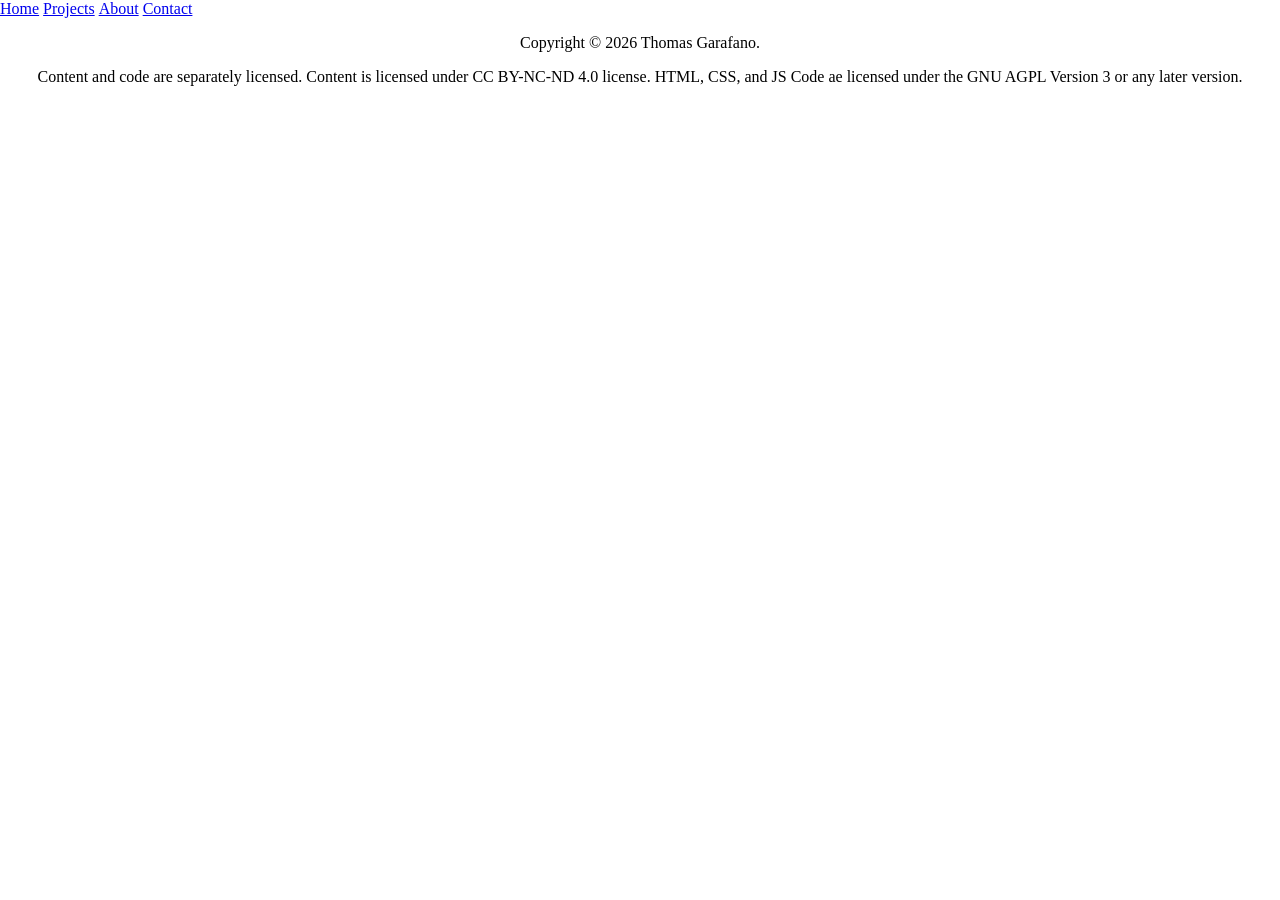
==== about.html @ 2646d241 "Initial Commit" ====
<!DOCTYPE html>

<!-- Copyright 2026 Thomas Garafano. Content and code are separately licensed. Content is licensed under CC BY-NC-ND 4.0 license. HTML, CSS, and JS Code are licensed under the GNU AGPL Version 3 or any later version. -->

<!-- Content SPDX-License-Identifier: CC-BY-NC-ND-4.0 -->
<!-- HTML, CSS, and JS Code SPDX-License-Identifier: AGPL-3.0-or-later -->

<html lang="en">

  <head>
    <meta charset="UTF-8">
    <meta name="viewport" content="width=device-width, initial-scale=1.0">
    <title>Personal Portfolio: Template</title>
    <link rel="stylesheet" href="css/style.css">
    <script src="scripts/script.js"></script>
  </head>

  <body>
    <header>
      <nav>
        <ul>
          <li><a href="index.html">Home</a></li>
          <li><a href="projects.html">Projects</a></li>
          <li><a href="about.html">About</a></li>
          <li><a href="contact.html">Contact</a></li>
        </ul>
      </nav>
    </header>

    <main>

    </main>

    <footer>
      <p>Copyright &copy; 2026 Thomas Garafano.</p>
      <p>Content and code are separately licensed. Content is licensed under CC BY-NC-ND 4.0 license. HTML, CSS, and JS Code ae licensed under the GNU AGPL Version 3 or any later version.</p>  
    </footer>
  </body>
</html>
---- css/style.css ----
/*
Copyright 2026 Thomas Garafano. Content and code are separately licensed. Content is licensed under CC BY-NC-ND 4.0 license. HTML, CSS, and JS Code are licensed under the GNU AGPL Version 3 or any later version.

Content SPDX-License-Identifier: CC-BY-NC-ND-4.0
HTML, CSS, and JS Code SPDX-License-Identifier: AGPL-3.0-or-later
*/

/* CSS Reset */
body, header, nav, nav ul, main, footer, img, h1, h3, h4, article, div {
  margin: 0;
  padding: 0;
  border: 0;
}

nav {

}

nav ul {

}

nav li {
  display: inline-block;
}

nav li a {

}

main {
  display: flex;
  flex-direction: column;
  align-items: center;
}

footer {
  text-align: center;
}

/* ID Specific CSS */
#resume {
  display: none;
  border: solid;
  border-top: none;
  padding: 2em;
  margin: 0 2em 2em 2em;
  width: 75vw;
  
  
}

#resumeButton {
  display: block;
  border: solid;
  width: 75vw;
  padding: 2em;
  margin: 2em 2em 0 2em
}
#resumeButton div {
  text-align: center;
}
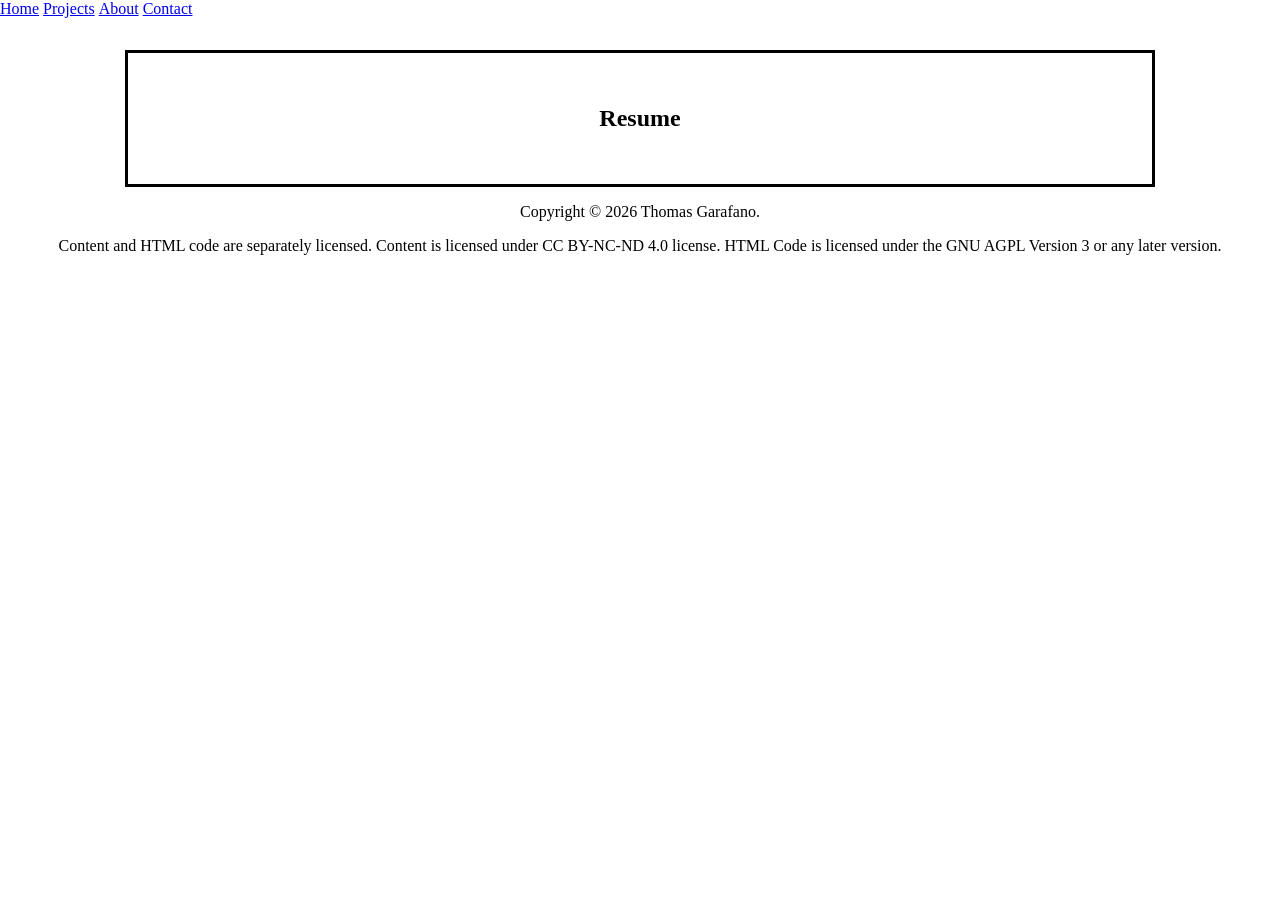
==== commit e42f3611: "Added fonts, fixed script, added resume, and added projects" ====
--- a/about.html
+++ b/about.html
@@ -10,9 +10,11 @@
   <head>
     <meta charset="UTF-8">
     <meta name="viewport" content="width=device-width, initial-scale=1.0">
-    <title>Personal Portfolio: Template</title>
+    <title>Personal Portfolio: About</title>
     <link rel="stylesheet" href="css/style.css">
-    <script src="scripts/script.js"></script>
+    <link rel="preconnect" href="https://fonts.googleapis.com">
+    <link rel="preconnect" href="https://fonts.gstatic.com" crossorigin>
+    <link href="https://fonts.googleapis.com/css2?family=Rajdhani:wght@300;400;500;600;700&display=swap" rel="stylesheet">
   </head>
 
   <body>
@@ -28,12 +30,77 @@
     </header>
 
     <main>
+      <a id="resumeButton" onclick="resume()">
+        <div>
+          <h2>Resume</h2>
+        </div>
+      </a>
+      <article id="resume">
+        <h3>Skills</h3>
+        <ul>
+          <li>Microsoft Office - Word, Excel, PowerPoint, Access</li>
+          <li>Python</li>
+          <li>Java</li>
+          <li>JavaFX</li>
+          <li>PHP</li>
+          <li>JavaScript</li>
+          <li>QML Qt Quick</li>
+          <li>HTML</li>
+          <li>CSS</li>
+          <li>MySQL</li>
+          <li>XAMPP</li>
+          <li>Unix</li>
+          <li>Linux</li>
+          <li>Git</li>
+          <li>Github</li>
+          <li>Bash</li>
+          <li>Cisco Networking</li>
+          <li>Cashier</li>
+          <li>Self Checkout</li>
+        </ul>
 
+        <br>
+
+        <h3>Education</h3>
+        <ul>
+          <li>Cisco Networking Academy Program</li>
+          <p style="text-indent:2em">Farmingdale State College</p>
+          <p style="text-indent:2em">August 2024 to December 2025</p>
+          <p style="padding-left:4em">Three semester series of courses to prepare students for the CCNA exam in order to get their CCNA certification. I am currently in the third course of three.</p>
+
+          <li>Undergraduate in Computer Science & Information Systems</li>
+          <p style="text-indent:2em">Farmingdale State College</p>
+          <p style="text-indent:2em">August 2023 to Present</p>
+          <p style="text-indent:2em">Expected Graduation: May 2027</p>
+        </ul>
+
+        <h3>Work Experience</h3>
+        <p>Blue Line Mobile RV Repair, Islip NY, Helper, April 2023 to Present</p>
+        <ul>
+          <li>Assisted with installation and repair of water heaters, fan vents, awnings, and various RV components.</li>
+          <li>Performed winterization of various types of RVs</li>
+        </ul>
+        <p>Stop & Shop, East Islip NY, Front-End, November 2025 to Present</p>
+        <ul>
+          <li>Cashier</li>
+          <li>Bagger</li>
+          <li>Self Checkout</li>
+        </ul>
+
+        <h3>Certifications</h3>
+        <ul>
+          <li>CITI Program Human Subjects Research</li>
+          <li>CCNA: Switching, Routing, and Wireless Essentials</li>
+          <li>CCNA: Enterprise Networking, Security, and Automation</li>
+        </ul>
+        <h3 style="text-align: center">References available upon request</h3>
+      </article>
     </main>
 
     <footer>
       <p>Copyright &copy; 2026 Thomas Garafano.</p>
-      <p>Content and code are separately licensed. Content is licensed under CC BY-NC-ND 4.0 license. HTML, CSS, and JS Code ae licensed under the GNU AGPL Version 3 or any later version.</p>  
+      <p>Content and HTML code are separately licensed. Content is licensed under CC BY-NC-ND 4.0 license. HTML Code is licensed under the GNU AGPL Version 3 or any later version.</p>  
     </footer>
+    <script src="scripts/resume.js"></script>
   </body>
 </html>
--- a/css/style.css
+++ b/css/style.css
@@ -34,6 +34,13 @@
   align-items: center;
 }
 
+img {
+  display: block;
+  width: 720px;
+  aspect-ratio: 16 / 9;
+  border: solid 1px;
+}
+
 footer {
   text-align: center;
 }
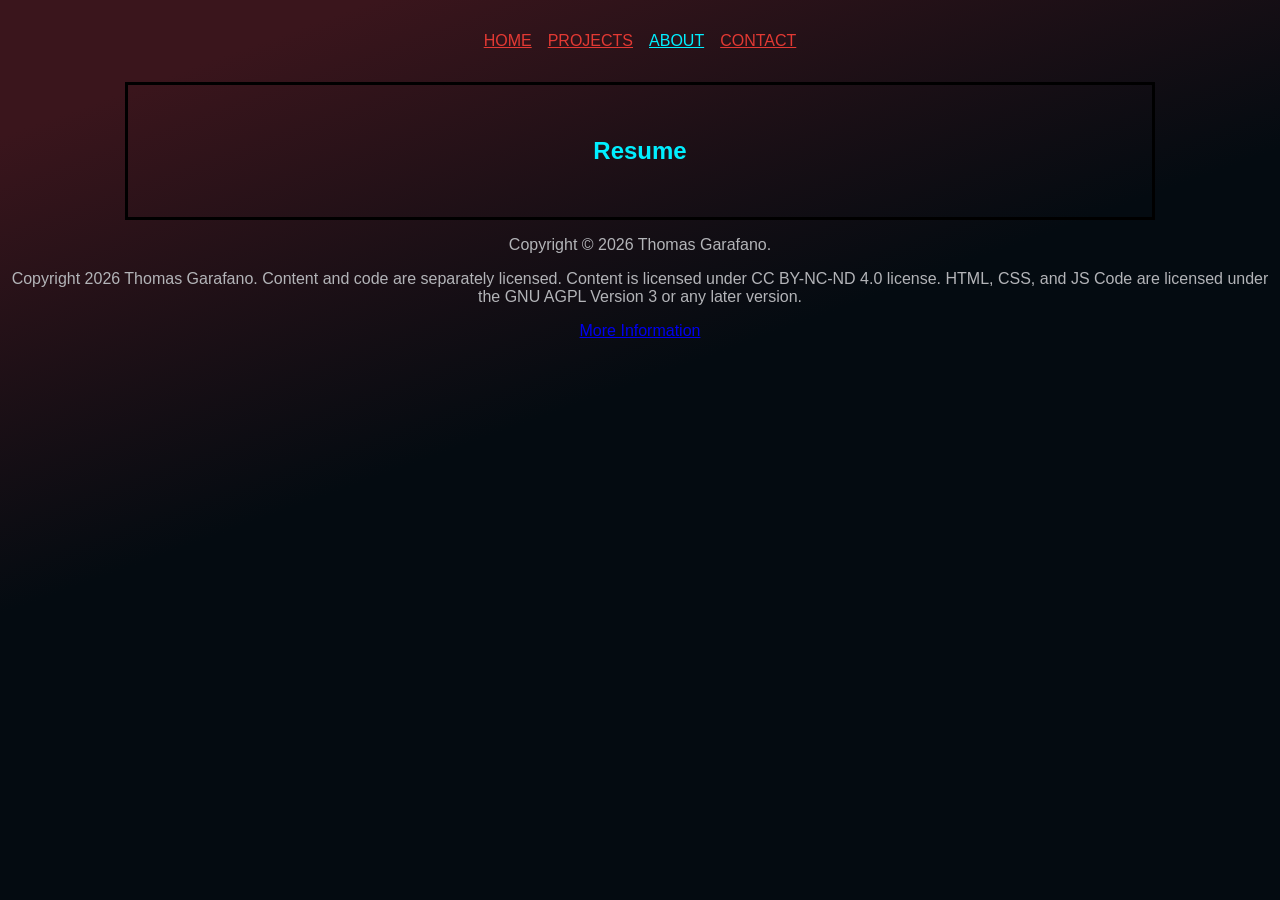
==== commit 63c3a818: "Added copyright details page, added more css, and projects" ====
--- a/about.html
+++ b/about.html
@@ -23,7 +23,7 @@
         <ul>
           <li><a href="index.html">Home</a></li>
           <li><a href="projects.html">Projects</a></li>
-          <li><a href="about.html">About</a></li>
+          <li><a class="active" href="about.html">About</a></li>
           <li><a href="contact.html">Contact</a></li>
         </ul>
       </nav>
@@ -51,6 +51,7 @@
           <li>XAMPP</li>
           <li>Unix</li>
           <li>Linux</li>
+          <li>Windows</li>
           <li>Git</li>
           <li>Github</li>
           <li>Bash</li>
@@ -99,7 +100,8 @@
 
     <footer>
       <p>Copyright &copy; 2026 Thomas Garafano.</p>
-      <p>Content and HTML code are separately licensed. Content is licensed under CC BY-NC-ND 4.0 license. HTML Code is licensed under the GNU AGPL Version 3 or any later version.</p>  
+      <p>Copyright 2026 Thomas Garafano. Content and code are separately licensed. Content is licensed under CC BY-NC-ND 4.0 license. HTML, CSS, and JS Code are licensed under the GNU AGPL Version 3 or any later version.</p>
+      <a href="copyright.html">More Information</a>
     </footer>
     <script src="scripts/resume.js"></script>
   </body>
--- a/css/style.css
+++ b/css/style.css
@@ -12,20 +12,55 @@
   border: 0;
 }
 
+:root {
+  --heading-text-color: #00efff;
+  --main-text-color: #b3b4b8;
+  --red-text-color: #e23933;
+
+}
+
+body {
+  font-family: Radjhani, sans-serif;
+  background: linear-gradient(160deg, #3a151c 10%, #040b11 45%);
+  background-attachment: fixed;
+
+  display: flex;
+  flex-direction: column;
+  align-items: center;
+  padding: 2em 0;
+
+}
+
 nav {
 
 }
 
 nav ul {
-
+  display: flex;
+  list-style: none;
+  padding: 0;
+  margin: 0;
+  gap: 16px;
 }
 
 nav li {
-  display: inline-block;
+}
+
+.active {
+  color: var(--heading-text-color);
 }
 
 nav li a {
+  color: var(--red-text-color);
+  text-transform: uppercase;
+}
 
+p {
+  color: var(--main-text-color);
+}
+
+h1, h2, h3, h4 {
+  color: var(--heading-text-color);
 }
 
 main {
@@ -36,8 +71,9 @@
 
 img {
   display: block;
-  width: 720px;
-  aspect-ratio: 16 / 9;
+  max-height: 405;
+  max-width: 720px;
+  /*aspect-ratio: 16 / 9;*/
   border: solid 1px;
 }
 
@@ -53,8 +89,13 @@
   padding: 2em;
   margin: 0 2em 2em 2em;
   width: 75vw;
-  
-  
+  background-color: white;
+  color: black;
+  max-width: 960px; 
+}
+
+#resume h3, #resume p {
+  color: black;
 }
 
 #resumeButton {
@@ -62,8 +103,18 @@
   border: solid;
   width: 75vw;
   padding: 2em;
-  margin: 2em 2em 0 2em
+  margin: 2em 2em 0 2em;
+  max-width: 960px;
 }
 #resumeButton div {
   text-align: center;
 }
+
+#hyprland-metro, #flashcard, #ramCentral {
+  max-width: 720px;
+  text-align: center;
+}
+
+pre { 
+  color: var(--main-text-color);
+}
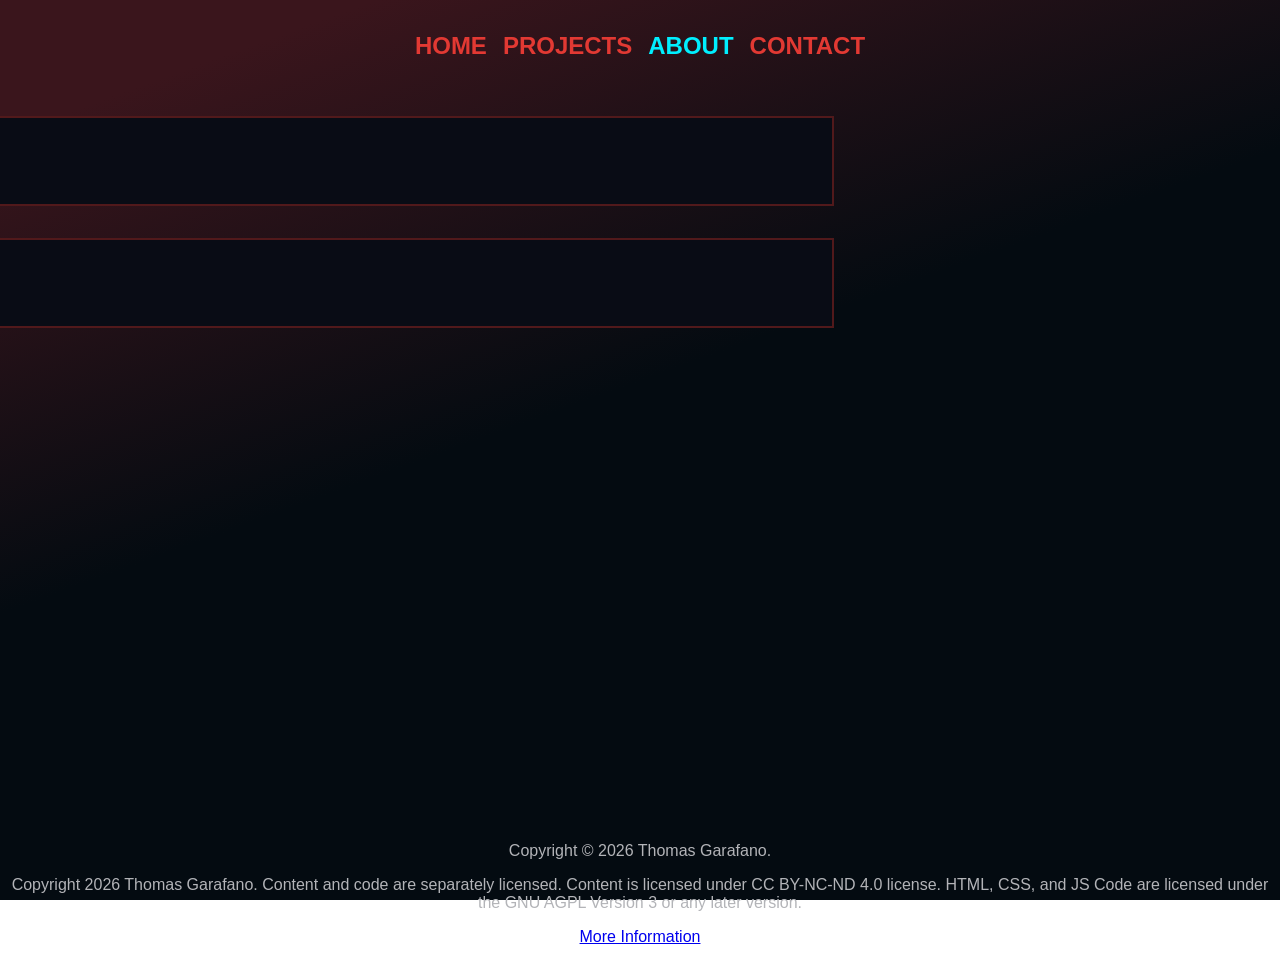
==== commit e37e3f6a: "Added more CSS, and added About Me section" ====
--- a/about.html
+++ b/about.html
@@ -29,73 +29,92 @@
       </nav>
     </header>
 
-    <main>
-      <a id="resumeButton" onclick="resume()">
-        <div>
-          <h2>Resume</h2>
-        </div>
-      </a>
-      <article id="resume">
-        <h3>Skills</h3>
-        <ul>
-          <li>Microsoft Office - Word, Excel, PowerPoint, Access</li>
-          <li>Python</li>
-          <li>Java</li>
-          <li>JavaFX</li>
-          <li>PHP</li>
-          <li>JavaScript</li>
-          <li>QML Qt Quick</li>
-          <li>HTML</li>
-          <li>CSS</li>
-          <li>MySQL</li>
-          <li>XAMPP</li>
-          <li>Unix</li>
-          <li>Linux</li>
-          <li>Windows</li>
-          <li>Git</li>
-          <li>Github</li>
-          <li>Bash</li>
-          <li>Cisco Networking</li>
-          <li>Cashier</li>
-          <li>Self Checkout</li>
-        </ul>
+    <main id="aboutMain">
+      <div id="aboutHeaders">
+        <a class="interactiveButton" id="aboutMeButton" onclick="aboutMe()"><h3>About Me</h3></a>
+        <a class="interactiveButton" id="resumeButton" onclick="resume()"><h3>Resume</h3></a>
+      </div>
+      <div id="aboutDiv">
+        <article id="aboutMe">
+          <p>I am a first semester Senior at Farmingdale State College in Farmingdale, New York.</p>
+          <p>My major is Computer Programming & Information Systems.</p>
+          <p>I chose this major because, when in high school, I was a fan of programming.</p>
+          <p>I wanted to be a software engineer when I got out of college.</p>
+          <p>Once I was in college, I realized that I prefer the information systems more than programming.</p>
+          <p>Mainly, networking.</p>
+          <p>The first networking course was required by my major. I did not believe that I would enjoy it.</p>
+          <p>After starting, it became my favorite course I had taken so far.</p>
+          <p>I took the other two courses as an electives after that.</p>
+          <p>I plan on getting my Cisco Certified Network Associate (CCNA) certification later this year.</p>
+          <p>I still enjoy programming on the side, just not professionally.</p>
+          <br>
+          <p>I am currently a cashier at Stop & Shop, however, I plan on becoming a network engineer after college.</p>
 
-        <br>
+        </article>
 
-        <h3>Education</h3>
-        <ul>
-          <li>Cisco Networking Academy Program</li>
-          <p style="text-indent:2em">Farmingdale State College</p>
-          <p style="text-indent:2em">August 2024 to December 2025</p>
-          <p style="padding-left:4em">Three semester series of courses to prepare students for the CCNA exam in order to get their CCNA certification. I am currently in the third course of three.</p>
+        <article id="resume">
+          <h3>Skills</h3>
+          <ul>
+            <li>Microsoft Office - Word, Excel, PowerPoint, Access</li>
+            <li>Python</li>
+            <li>Java</li>
+            <li>JavaFX</li>
+            <li>PHP</li>
+            <li>JavaScript</li>
+            <li>QML Qt Quick</li>
+            <li>HTML</li>
+            <li>CSS</li>
+            <li>MySQL</li>
+            <li>XAMPP</li>
+            <li>Unix</li>
+            <li>Linux</li>
+            <li>Windows</li>
+            <li>Git</li>
+            <li>Github</li>
+            <li>Bash</li>
+            <li>Cisco Networking</li>
+            <li>Cashier</li>
+            <li>Self Checkout</li>
+          </ul>
 
-          <li>Undergraduate in Computer Science & Information Systems</li>
-          <p style="text-indent:2em">Farmingdale State College</p>
-          <p style="text-indent:2em">August 2023 to Present</p>
-          <p style="text-indent:2em">Expected Graduation: May 2027</p>
-        </ul>
+          <br>
 
-        <h3>Work Experience</h3>
-        <p>Blue Line Mobile RV Repair, Islip NY, Helper, April 2023 to Present</p>
-        <ul>
-          <li>Assisted with installation and repair of water heaters, fan vents, awnings, and various RV components.</li>
-          <li>Performed winterization of various types of RVs</li>
-        </ul>
-        <p>Stop & Shop, East Islip NY, Front-End, November 2025 to Present</p>
-        <ul>
-          <li>Cashier</li>
-          <li>Bagger</li>
-          <li>Self Checkout</li>
-        </ul>
+          <h3>Education</h3>
+          <ul>
+            <li>Cisco Networking Academy Program</li>
+            <p style="text-indent:2em">Farmingdale State College</p>
+            <p style="text-indent:2em">August 2024 to December 2025</p>
+            <p style="padding-left:4em">Three semester series of courses to prepare students for the CCNA exam in order to get their CCNA certification. I am currently in the third course of three.</p>
 
-        <h3>Certifications</h3>
-        <ul>
-          <li>CITI Program Human Subjects Research</li>
-          <li>CCNA: Switching, Routing, and Wireless Essentials</li>
-          <li>CCNA: Enterprise Networking, Security, and Automation</li>
-        </ul>
-        <h3 style="text-align: center">References available upon request</h3>
-      </article>
+            <li>Undergraduate in Computer Science & Information Systems</li>
+            <p style="text-indent:2em">Farmingdale State College</p>
+            <p style="text-indent:2em">August 2023 to Present</p>
+            <p style="text-indent:2em">Expected Graduation: May 2027</p>
+          </ul>
+
+          <h3>Work Experience</h3>
+          <p>Blue Line Mobile RV Repair, Islip NY, Helper, April 2023 to Present</p>
+          <ul>
+            <li>Assisted with installation and repair of water heaters, fan vents, awnings, and various RV components.</li>
+            <li>Performed winterization of various types of RVs</li>
+          </ul>
+          <p>Stop & Shop, East Islip NY, Front-End, November 2025 to Present</p>
+          <ul>
+            <li>Cashier</li>
+            <li>Bagger</li>
+            <li>Self Checkout</li>
+          </ul>
+
+          <h3>Certifications</h3>
+          <ul>
+            <li>CITI Program Human Subjects Research</li>
+            <li>CCNA: Switching, Routing, and Wireless Essentials</li>
+            <li>CCNA: Enterprise Networking, Security, and Automation</li>
+          </ul>
+          <h3 style="text-align: center">References available upon request</h3>
+          <h3 style="text-align: center">Click <a>here</a> to download a PDF</h3>
+        </article>
+      </div>
     </main>
 
     <footer>
@@ -103,6 +122,6 @@
       <p>Copyright 2026 Thomas Garafano. Content and code are separately licensed. Content is licensed under CC BY-NC-ND 4.0 license. HTML, CSS, and JS Code are licensed under the GNU AGPL Version 3 or any later version.</p>
       <a href="copyright.html">More Information</a>
     </footer>
-    <script src="scripts/resume.js"></script>
+    <script src="scripts/about.js"></script>
   </body>
 </html>
--- a/css/style.css
+++ b/css/style.css
@@ -21,6 +21,7 @@
 
 body {
   font-family: Radjhani, sans-serif;
+  font-size: 1em;
   background: linear-gradient(160deg, #3a151c 10%, #040b11 45%);
   background-attachment: fixed;
 
@@ -32,7 +33,7 @@
 }
 
 nav {
-
+  margin-bottom: 1em;
 }
 
 nav ul {
@@ -53,6 +54,9 @@
 nav li a {
   color: var(--red-text-color);
   text-transform: uppercase;
+  font-size: 1.5em;
+  font-weight: bold;
+  text-decoration: none;
 }
 
 p {
@@ -67,6 +71,8 @@
   display: flex;
   flex-direction: column;
   align-items: center;
+  min-height: 81.5vh;
+  padding: .5em;
 }
 
 img {
@@ -74,7 +80,7 @@
   max-height: 405;
   max-width: 720px;
   /*aspect-ratio: 16 / 9;*/
-  border: solid 1px;
+  border: 2px solid #51191B;
 }
 
 footer {
@@ -82,29 +88,28 @@
 }
 
 /* ID Specific CSS */
-#resume {
+#resume, #aboutMe {
   display: none;
-  border: solid;
-  border-top: none;
   padding: 2em;
   margin: 0 2em 2em 2em;
   width: 75vw;
-  background-color: white;
-  color: black;
-  max-width: 960px; 
+  color: var(--main-text-color);
+  max-width: 960px;
 }
 
-#resume h3, #resume p {
-  color: black;
+#resume h3, #resume p, #resume li, #aboutMe p {
+  color: var(--heading-text-color);
 }
 
-#resumeButton {
+.interactiveButton {
   display: block;
-  border: solid;
+  border: 2px solid #51191B;
+  background-color: #090C15;
   width: 75vw;
   padding: 2em;
   margin: 2em 2em 0 2em;
   max-width: 960px;
+  text-transform: uppercase;
 }
 #resumeButton div {
   text-align: center;
@@ -117,4 +122,39 @@
 
 pre { 
   color: var(--main-text-color);
+  font-family: Radjhani, sans-serif;
+  font-size: 1em;
+
 }
+
+#copyright, #aboutMain {
+  display: flex;
+  flex-direction: row;
+  align-items: start;
+}
+
+#copyrightHeaders, #aboutHeaders {
+  display: flex;
+  flex-direction: column;
+  justify-content: start;
+  align-items: center;
+  width: 50vw;
+
+}
+
+#copyrightNotices, #aboutDiv {
+  display: flex;
+  flex-direction: column;
+  justify-content: start;
+  align-items: start;
+  width: 50vw;
+}
+
+#AGPLv3 {
+  display: none;
+}
+
+#CC-BY-NC-ND-4-0 {
+  display: none
+}
+
